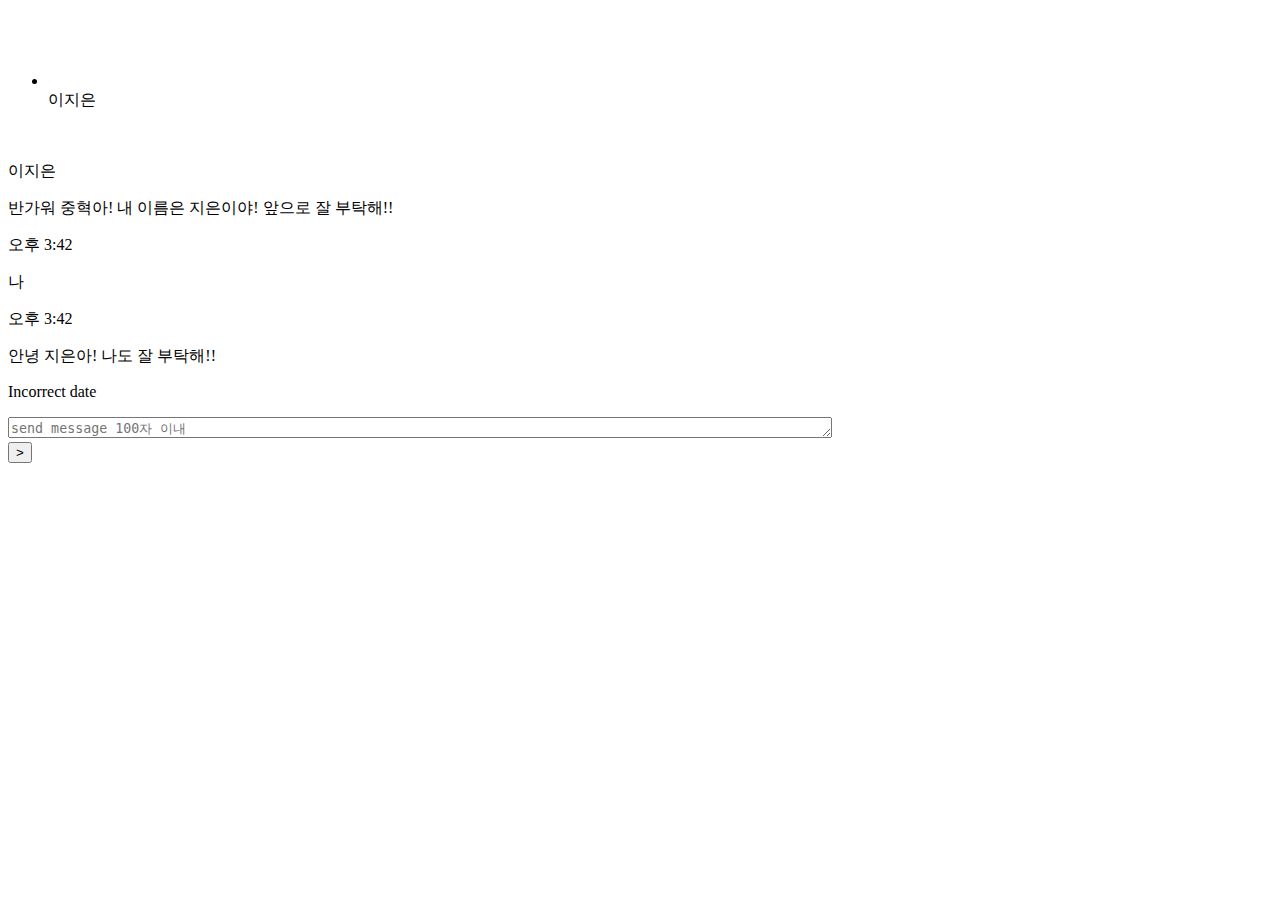
==== src/main/resources/templates/chat/chatRoom.html @ d6a3316c "Initial commit" ====
<!DOCTYPE html>
<html lang="en">
<html xmlns:th="http://www.thymeleaf.org">

<head>
    <meta charset="UTF-8">
    <title>MyVers</title>
    <link href="/css/chat.css" rel="stylesheet">
</head>

<body>
    <div class="chat">
        <aside class="sidebar">
            <h2 class="list"><a th:href="@{/friend/{id}(id = ${memberId})}" style="color: white;">친구 목록</a></h2>
            <ul>
                <li class="list-friend" th:each="f : ${friends}">
                    <div>
                        <img class="list-img" th:src="${f.imageName}" alt="">
                    </div>
                    <a th:href="@{/chat/{id1}/{id2}(id1 = ${memberId}, id2 = ${f.id})}">
                        <div class="list-name" th:text="${f.name}">이지은</div>
                    </a>
                </li>
            </ul>
        </aside>
        <main id="chat-container">
            <div class="chat-list">
                <div th:each="talk : ${talks}">
                    <!-- AI 메시지 -->
                    <div class="chat-ai-box" th:if="${talk.speaker == T(com.example.myvers.domain.Speaker).AI}">
                        <div class="chat-img-box" >
                            <img class="chat-img" th:src="${friend.imageName}" alt="">
                        </div>
                        <div class="chat-text-box">
                            <div>
                                <p class="chat-name" th:text="${friend.name}">이지은</p>
                            </div>
                            <div class="chat-text-content-date">
                                <div class="chat-text-main">
                                    <p class="chat-text" th:text="${talk.message}">반가워 중혁아! 내 이름은 지은이야! 앞으로 잘 부탁해!!</p>
                                </div>
                                <div class="chat-date-box">
                                    <p class="chat-date" th:text="${talk.time}">오후 3:42</p>
                                </div>
                            </div>
                        </div>
                    </div>
                    <!-- 서버에서 받아온 사용자가 입력한 메시지 -->
                    <div class="chat-ai-box" th:if="${talk.speaker == T(com.example.myvers.domain.Speaker).HUMAN}">
                        <div class="chat-text-box">
                            <div class="chat-name-i">
                                <p class="chat-name-i">나</p>
                            </div>
                            <div class="chat-text-content-date-i">
                                <div class="chat-date-box">
                                    <p class="chat-date-i" th:text="${talk.time}">오후 3:42</p>
                                </div>
                                <div class="chat-text-main">
                                    <p class="chat-text" th:text="${talk.message}">안녕 지은아! 나도 잘 부탁해!!</p>
                                </div>
                            </div>
                        </div>
                    </div>
                </div>
                <!-- 프론트에서 바로 처리한 사용자가 입력한 메시지 -->
                <div class="chat-ai-box" id="content-box" style="display: none;">
                    <div class="chat-text-box">
                        <div class="chat-name-i">
                            <p class="chat-name-i">나</p>
                        </div>
                        <div class="chat-text-content-date-i">
                            <div class="chat-date-box">
                                <p class="chat-date-i" id="content-box-time">오후 3:42</p>
                            </div>
                            <div class="chat-text-main">
                                <p class="chat-text" id="content-box-box">안녕 지은아! 나도 잘 부탁해!!</p>
                            </div>
                        </div>
                    </div>
                </div>
                <!-- 프론트에서 바로 처리한 AI가 메시지를 입력하고 있는중이라는 애니메이션 -->
                <div class="chat-ai-box" id="content-box-ai" style="display: none;">
                    <div class="chat-img-box" >
                        <img class="chat-img" th:src="${friend.imageName}" alt="">
                    </div>
                    <div class="chat-text-box">
                        <div>
                            <p class="chat-name" th:text="${friend.name}">이지은</p>
                        </div>
                        <div class="chat-text-content-date">
                            <!-- 애니메이션 박스 -->
                            <div class="chat-text-main-ami">
                                <p class="chat-text animation-dots"></p>
                            </div>
                        </div>
                    </div>
                </div>
            </div>
            <div class="message">
                <form id="myForm" method="post" class="message-trans" th:object="${talkForm}" onkeydown="disableEnter(event)">
                    <div>
                        <p th:if="${#fields.hasErrors('message')}" th:errors="*{message}">Incorrect date</p>
                    </div>
                    <div class="textarea-chat">
                        <textarea cols="100" rows="1" placeholder="send message 100자 이내" th:field="*{message}" th:class="${#fields.hasErrors('message')} ? 'fieldError' : ' '"></textarea>
                    </div>
                    <div class="btn-chat">
                        <button id="send-button" type="submit" class="btn" onclick="disableButton(event)">></button>
                    </div>
                </form>
                <script>
                    const textarea = document.getElementById('message');

                    textarea.focus(); // text 입력창에 포커스를 자동으로 설정

                    // 엔터 눌러서 제출시, 서버에 내용 제출하고, 제출 버튼과 입력창 비활성화
                    textarea.addEventListener('keydown', function(event) {
                        if (event.keyCode === 13) { // Enter key
                            event.preventDefault(); // 기본 동작 막기.
                            showContent();
                            this.form.submit(); // 폼 전송

                            // 텍스트 입력란과 제출 버튼 요소 가져오기
                            var inputField = document.getElementById('message');
                            var submitButton = document.getElementById('send-button');

                            // 텍스트 입력란과 제출 버튼 비활성화
                            inputField.disabled = true;
                            submitButton.disabled = true;
                        }
                    });

                    // 제출 버튼 클릭하여 제출시, 제출 버튼과 입력창 비활성화
                    function disableButton(event) {
                        event.preventDefault();
                        showContent();
                        document.getElementById('myForm').submit();
                        document.getElementById('send-button').disabled = true;
                        document.getElementById('message').disabled = true;
                    }

                    // 제출 버튼을 직접 누르든, 엔터를 치든 제출 시, 내가 제출한 내용 화면에 바로 나오게 하면서 스크롤 아래로.
                    function showContent() {
                        var inputText = document.getElementById('message').value;
                        if (inputText.trim().length === 0) {
                            return;
                        }

                        var contentBox = document.getElementById('content-box');
                        var contentBoxBox = document.getElementById('content-box-box');
                        var contentBoxTime = document.getElementById('content-box-time');
                        var contentBoxAi = document.getElementById('content-box-ai');

                        contentBoxBox.textContent = inputText;
                        contentBoxTime.textContent = makeContentTime();
                        contentBox.style.display = 'flex'; // 사용자 메시지 표시
                        window.scrollTo(0,document.body.scrollHeight); // 스크롤 아래로
                        setTimeout(function() {
                            contentBoxAi.style.display = 'flex'; // ai 메시지 애니메이션 표시
                            window.scrollTo(0,document.body.scrollHeight); // 스크롤 아래로
                        }, 1000);
                    }

                    // 서버에서 보낸 시각 못가져 오니까 input 시킨 시각가져와서 포맷팅해주기.
                    function makeContentTime() {
                        var currentTime = new Date();
                        var hour = currentTime.getHours();
                        var minute = currentTime.getMinutes();

                        // 시간을 12시간 형식으로 변환
                        var formattedHour = hour % 12;
                        if (formattedHour === 0) {
                          formattedHour = 12;
                        }

                        // 오전/오후 확인
                        var period = hour >= 12 ? '오후' : '오전';
                        // 0을 붙여 한 자리 숫자를 두 자리로 만듦
                        var formattedMinute = minute < 10 ? '0' + minute : minute;
                        var formattedTime = period + ' ' + formattedHour + ':' + formattedMinute;
                        return formattedTime;
                    }

                </script>
            </div>
        </main>
    </div>
    <script>
      window.scrollTo(0,document.body.scrollHeight);
    </script>
</body>

</html>
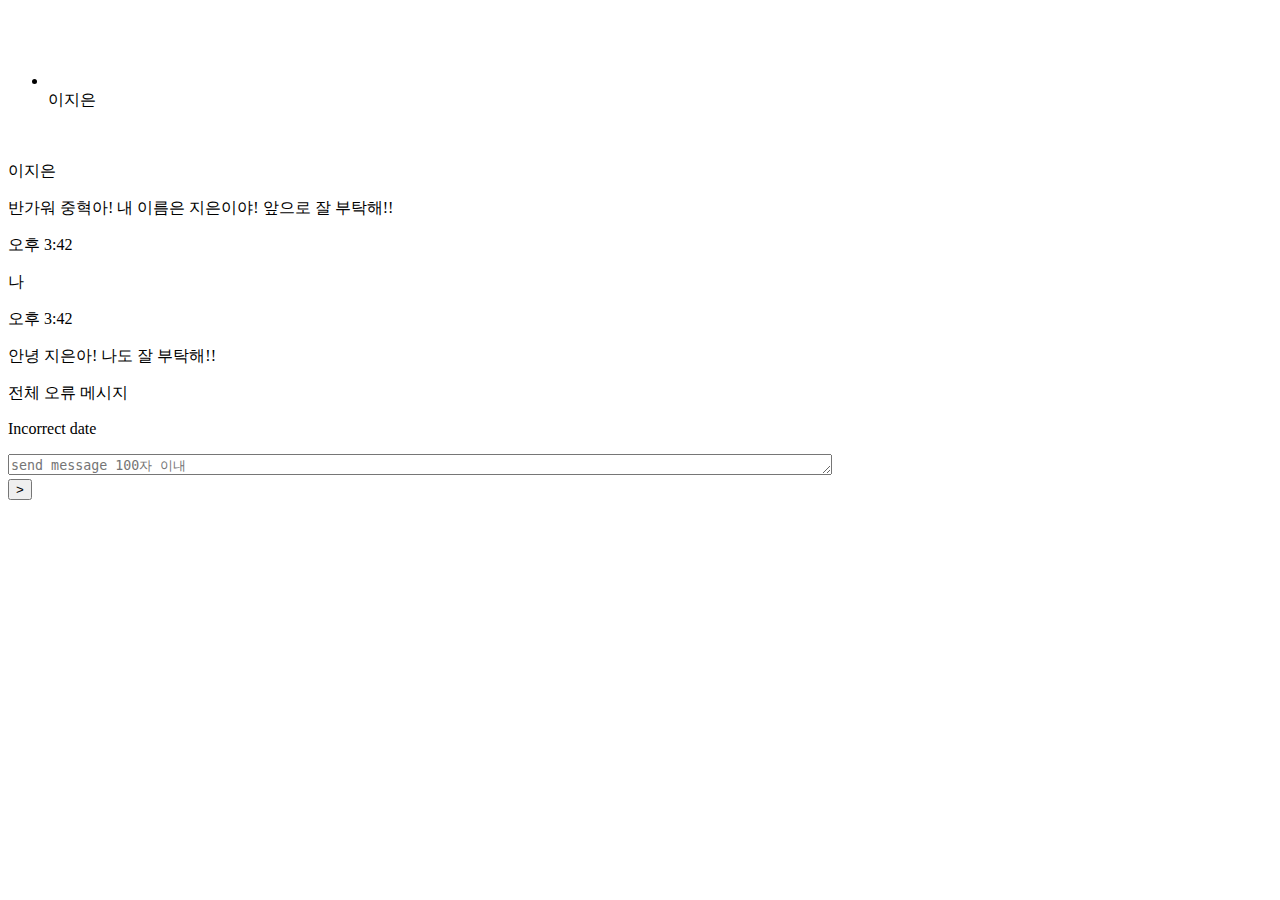
==== commit b5691bae: "feat: chatroom에서 필드오류랑 글로벌오류 뜨는 css 수정, chatgpt api 오류 발생했을시 임시 메시지 출력 처리" ====
--- a/src/main/resources/templates/chat/chatRoom.html
+++ b/src/main/resources/templates/chat/chatRoom.html
@@ -14,9 +14,11 @@
             <h2 class="list"><a th:href="@{/friend/{id}(id = ${memberId})}" style="color: white;">친구 목록</a></h2>
             <ul>
                 <li class="list-friend" th:each="f : ${friends}">
+                    <a th:href="@{/chat/{id1}/{id2}(id1 = ${memberId}, id2 = ${f.id})}">
                     <div>
                         <img class="list-img" th:src="${f.imageName}" alt="">
                     </div>
+                    </a>
                     <a th:href="@{/chat/{id1}/{id2}(id1 = ${memberId}, id2 = ${f.id})}">
                         <div class="list-name" th:text="${f.name}">이지은</div>
                     </a>
@@ -97,15 +99,24 @@
                 </div>
             </div>
             <div class="message">
-                <form id="myForm" method="post" class="message-trans" th:object="${talkForm}" onkeydown="disableEnter(event)">
-                    <div>
-                        <p th:if="${#fields.hasErrors('message')}" th:errors="*{message}">Incorrect date</p>
-                    </div>
-                    <div class="textarea-chat">
-                        <textarea cols="100" rows="1" placeholder="send message 100자 이내" th:field="*{message}" th:class="${#fields.hasErrors('message')} ? 'fieldError' : ' '"></textarea>
-                    </div>
-                    <div class="btn-chat">
-                        <button id="send-button" type="submit" class="btn" onclick="disableButton(event)">></button>
+                <form id="myForm" method="post" th:object="${talkForm}" onkeydown="disableEnter(event)">
+                    <div class="message-trans">
+                        <!-- 메시지 100개 넘었을때 글로벌 오류 -->
+                        <div th:if="${#fields.hasGlobalErrors()}">
+                            <p th:each="err : ${#fields.globalErrors()}" th:text="${err}">전체 오류 메시지</p>
+                        </div>
+                        <!-- 메시지 공백 or 100글자 넘겼을때 필드 오류 -->
+                        <div>
+                            <p th:if="${#fields.hasErrors('message')}" th:errors="*{message}">Incorrect date</p>
+                        </div>
+                    </div>
+                    <div class="message-trans">
+                        <div class="textarea-chat">
+                            <textarea cols="100" rows="1" placeholder="send message 100자 이내" th:field="*{message}" th:class="${#fields.hasErrors('message')} ? 'fieldError' : ' '"></textarea>
+                        </div>
+                        <div class="btn-chat">
+                            <button id="send-button" type="submit" class="btn" onclick="disableButton(event)">></button>
+                        </div>
                     </div>
                 </form>
                 <script>
